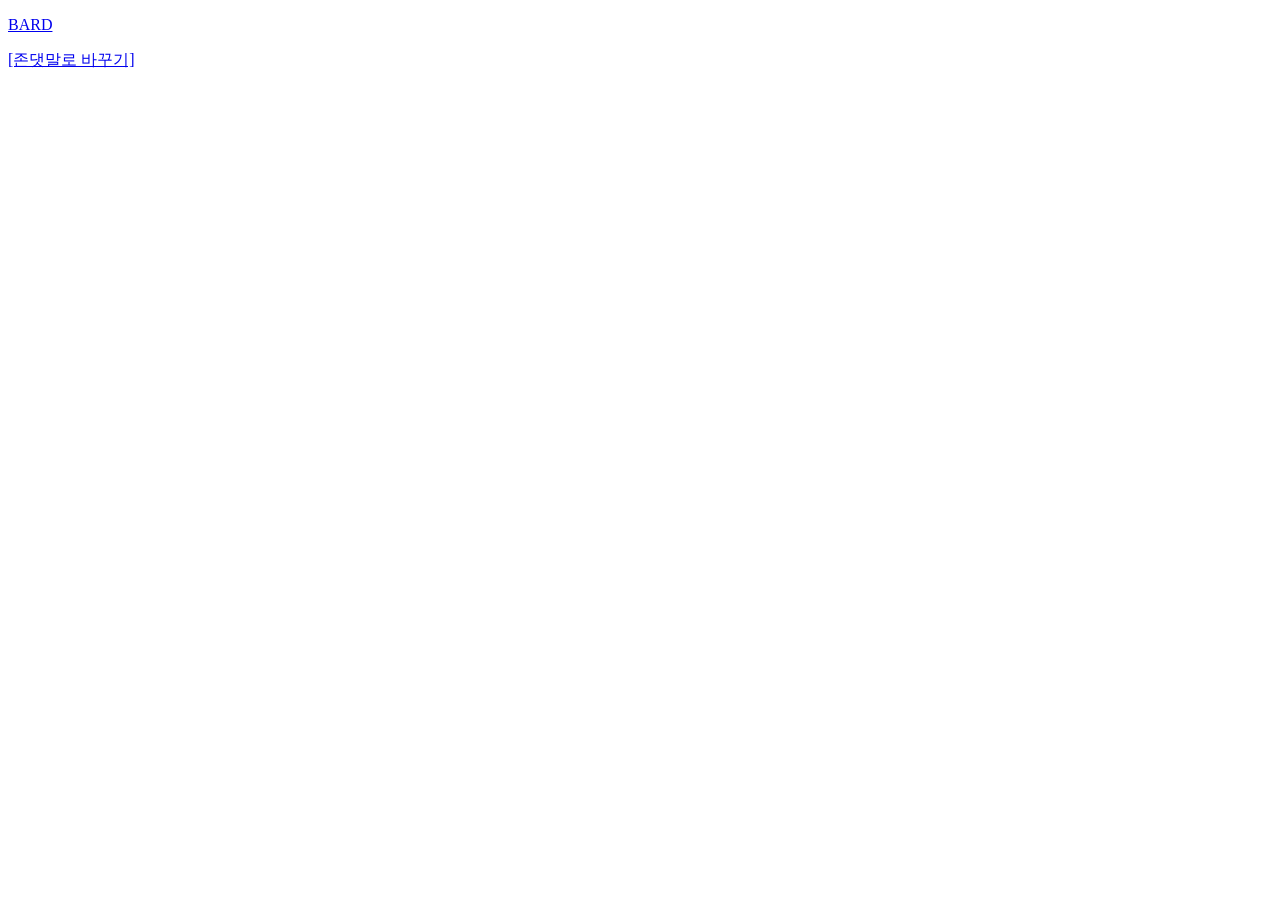
==== index.html @ 18b878f2 "index.html 업데이트" ====
<!DOCTYPE html>
<html lang="ko">
<head>
    <meta charset="UTF-8">
    <meta name="viewport" content="width=device-width, initial-scale=1">
    <title>shinmoos의 문서</title>    
</head>
<body>    
<p><a href="https://bard.google.com">BARD</a></p>
<p><a href="존댓말로%20바꾸기.html">[존댓말로 바꾸기]</a></p>
</body>
</html>
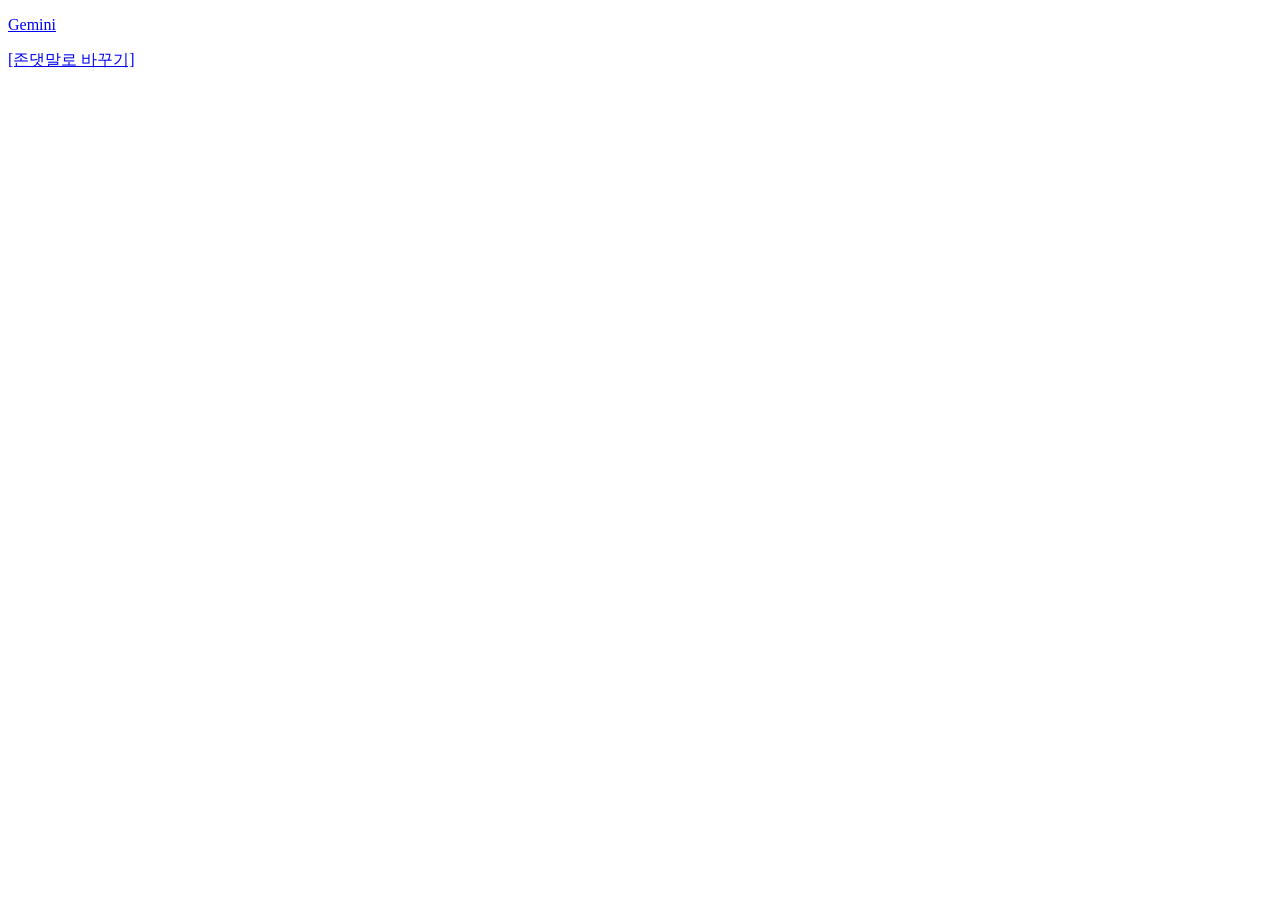
==== commit 508810db: "index.html 업데이트" ====
--- a/index.html
+++ b/index.html
@@ -8,7 +8,7 @@
     <title>shinmoos의 문서</title>    
 </head>
 <body>    
-<p><a href="https://bard.google.com">BARD</a></p>
+<p><a href="https://gemini.google.com/app">Gemini</a></p>
 <p><a href="존댓말로%20바꾸기.html">[존댓말로 바꾸기]</a></p>
 </body>
 </html>
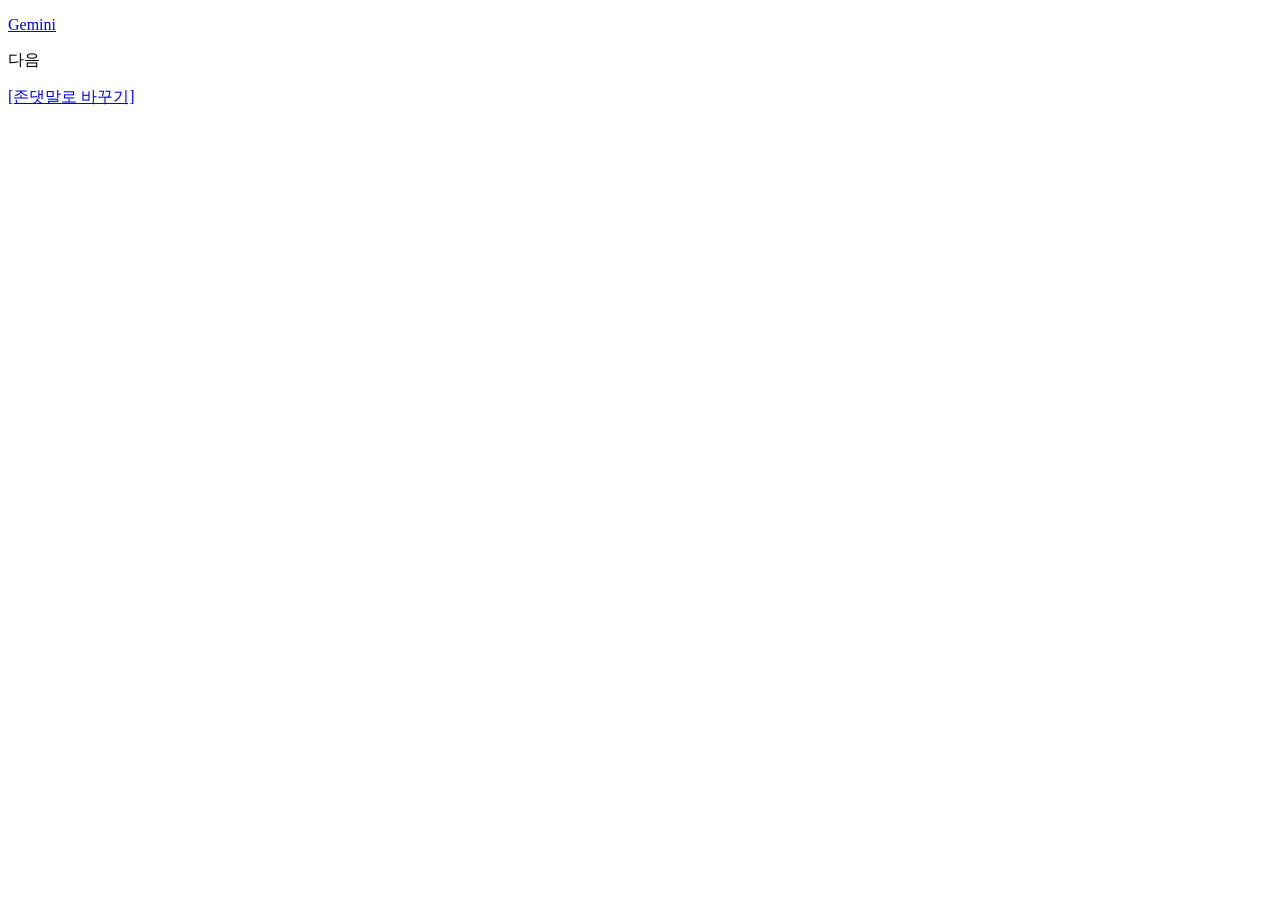
==== commit 1cc83c4d: "index.html 업데이트" ====
--- a/index.html
+++ b/index.html
@@ -9,6 +9,7 @@
 </head>
 <body>    
 <p><a href="https://gemini.google.com/app">Gemini</a></p>
+<p><a hreg="https://m.daum.net">다음</a></p>
 <p><a href="존댓말로%20바꾸기.html">[존댓말로 바꾸기]</a></p>
 </body>
 </html>
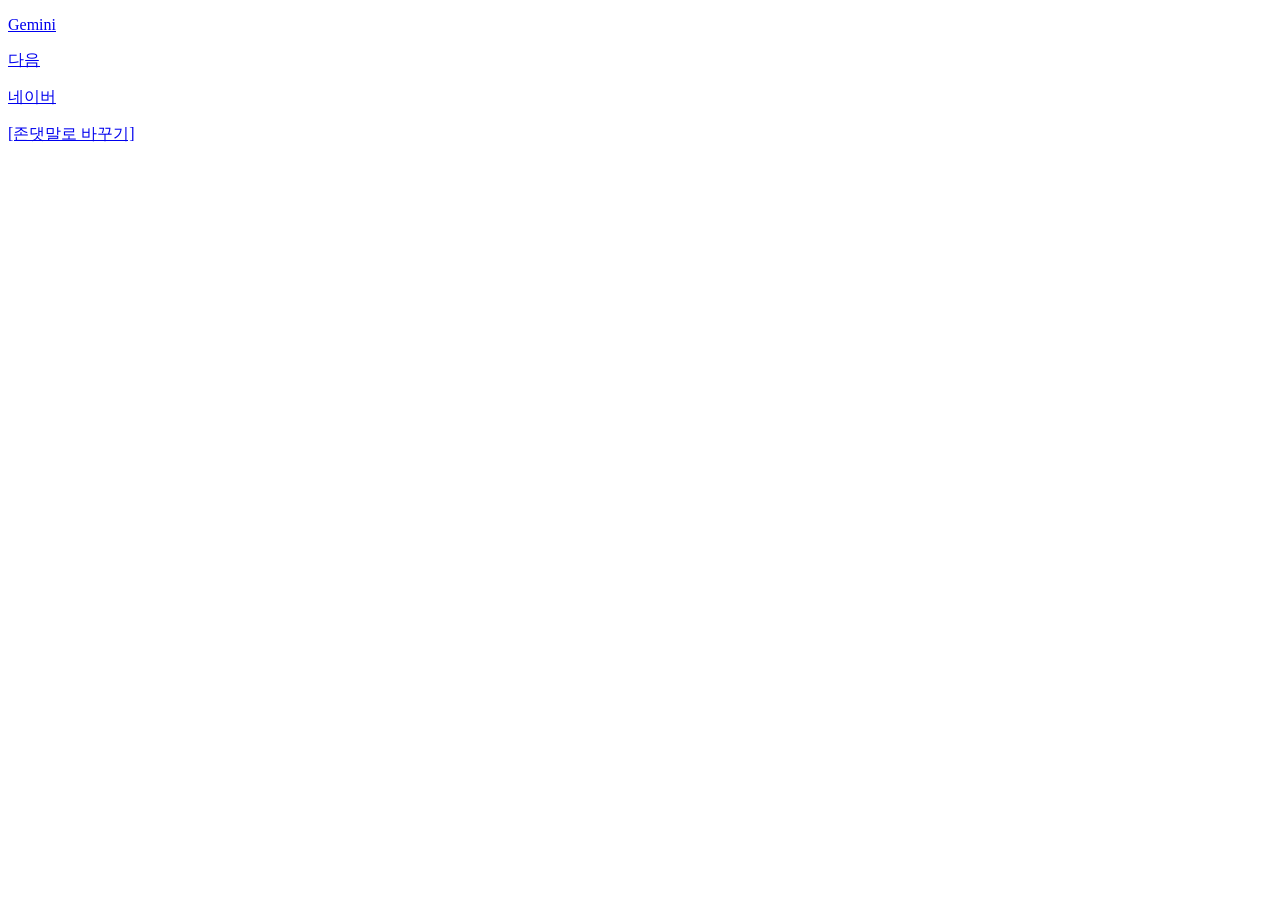
==== commit 6b8f5f8e: "index.html 업데이트" ====
--- a/index.html
+++ b/index.html
@@ -9,7 +9,8 @@
 </head>
 <body>    
 <p><a href="https://gemini.google.com/app">Gemini</a></p>
-<p><a hreg="https://m.daum.net">다음</a></p>
+<p><a href="https://m.daum.net">다음</a></p>
+<p><a href="https://m.naver.com">네이버</a></p>
 <p><a href="존댓말로%20바꾸기.html">[존댓말로 바꾸기]</a></p>
 </body>
 </html>
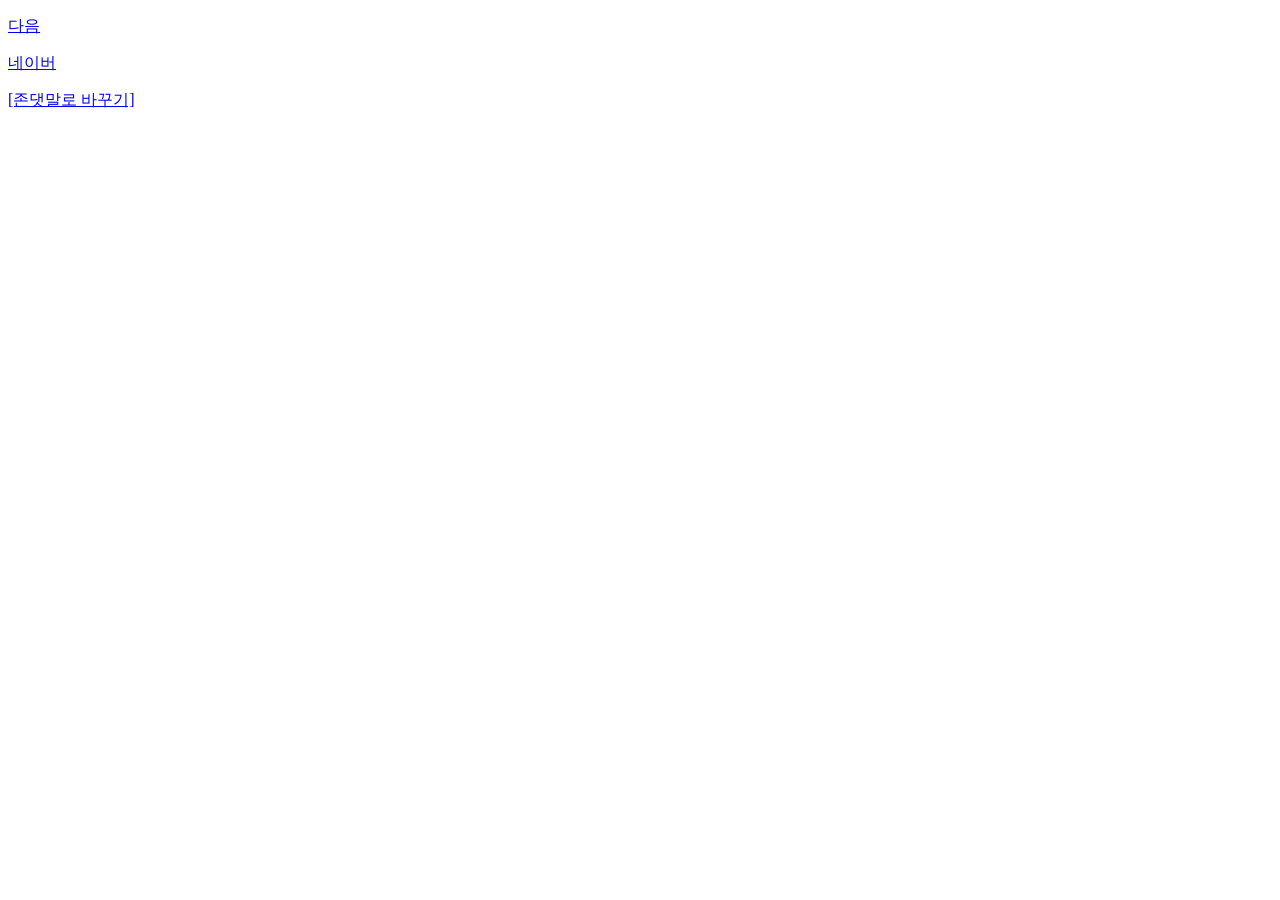
==== commit bc3371ec: "index.html 업데이트" ====
--- a/index.html
+++ b/index.html
@@ -7,8 +7,7 @@
     <meta name="viewport" content="width=device-width, initial-scale=1">
     <title>shinmoos의 문서</title>    
 </head>
-<body>    
-<p><a href="https://gemini.google.com/app">Gemini</a></p>
+<body> 
 <p><a href="https://m.daum.net">다음</a></p>
 <p><a href="https://m.naver.com">네이버</a></p>
 <p><a href="존댓말로%20바꾸기.html">[존댓말로 바꾸기]</a></p>
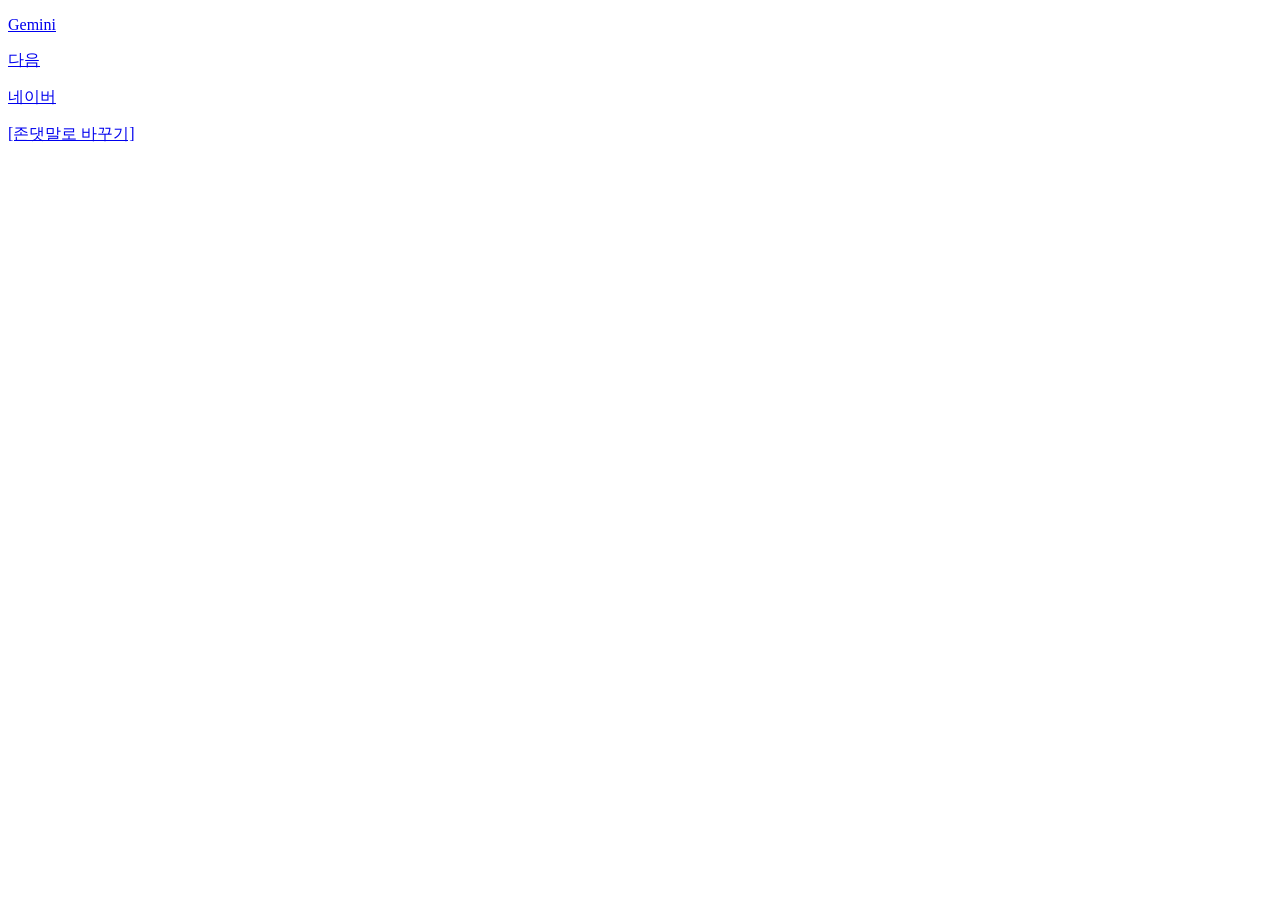
==== commit bcfe1cd2: "index.html 업데이트" ====
--- a/index.html
+++ b/index.html
@@ -8,6 +8,7 @@
     <title>shinmoos의 문서</title>    
 </head>
 <body> 
+<p><a href="https://gemini.google.com/app/">Gemini</a>
 <p><a href="https://m.daum.net">다음</a></p>
 <p><a href="https://m.naver.com">네이버</a></p>
 <p><a href="존댓말로%20바꾸기.html">[존댓말로 바꾸기]</a></p>
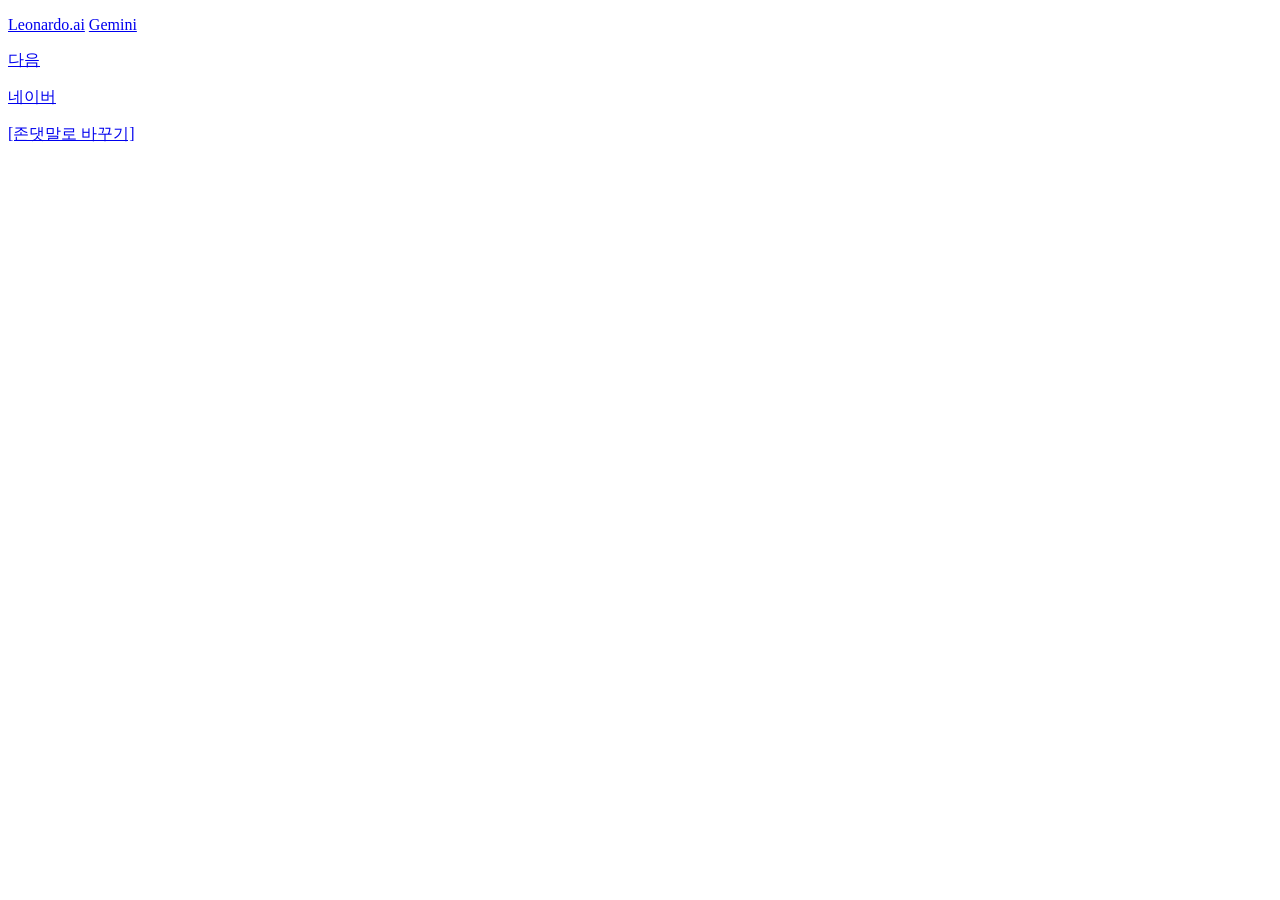
==== commit ea121d00: "index.html 업데이트" ====
--- a/index.html
+++ b/index.html
@@ -8,7 +8,9 @@
     <title>shinmoos의 문서</title>    
 </head>
 <body> 
-<p><a href="https://gemini.google.com/app/">Gemini</a>
+<p><a href="https://app.leonardo.ai/">Leonardo.ai</a>
+
+<a href="https://gemini.google.com/">Gemini</a>
 <p><a href="https://m.daum.net">다음</a></p>
 <p><a href="https://m.naver.com">네이버</a></p>
 <p><a href="존댓말로%20바꾸기.html">[존댓말로 바꾸기]</a></p>
